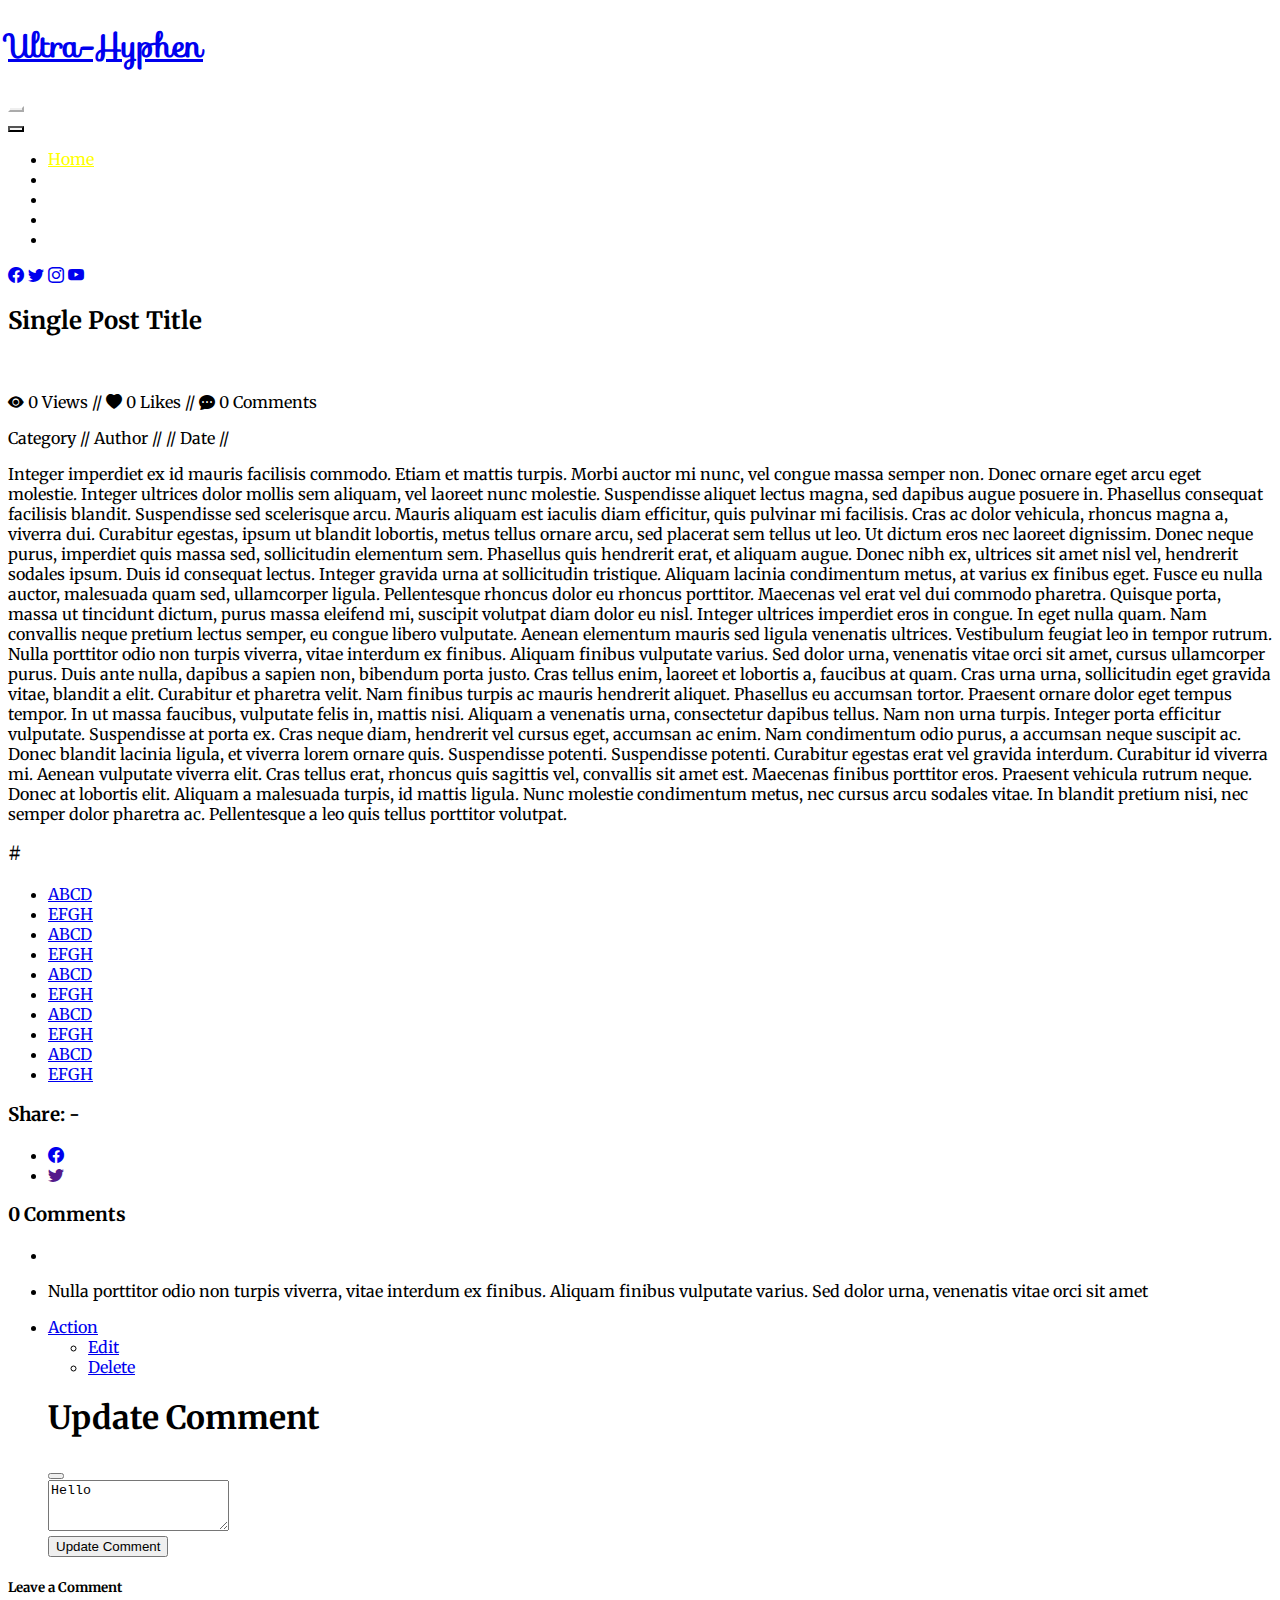
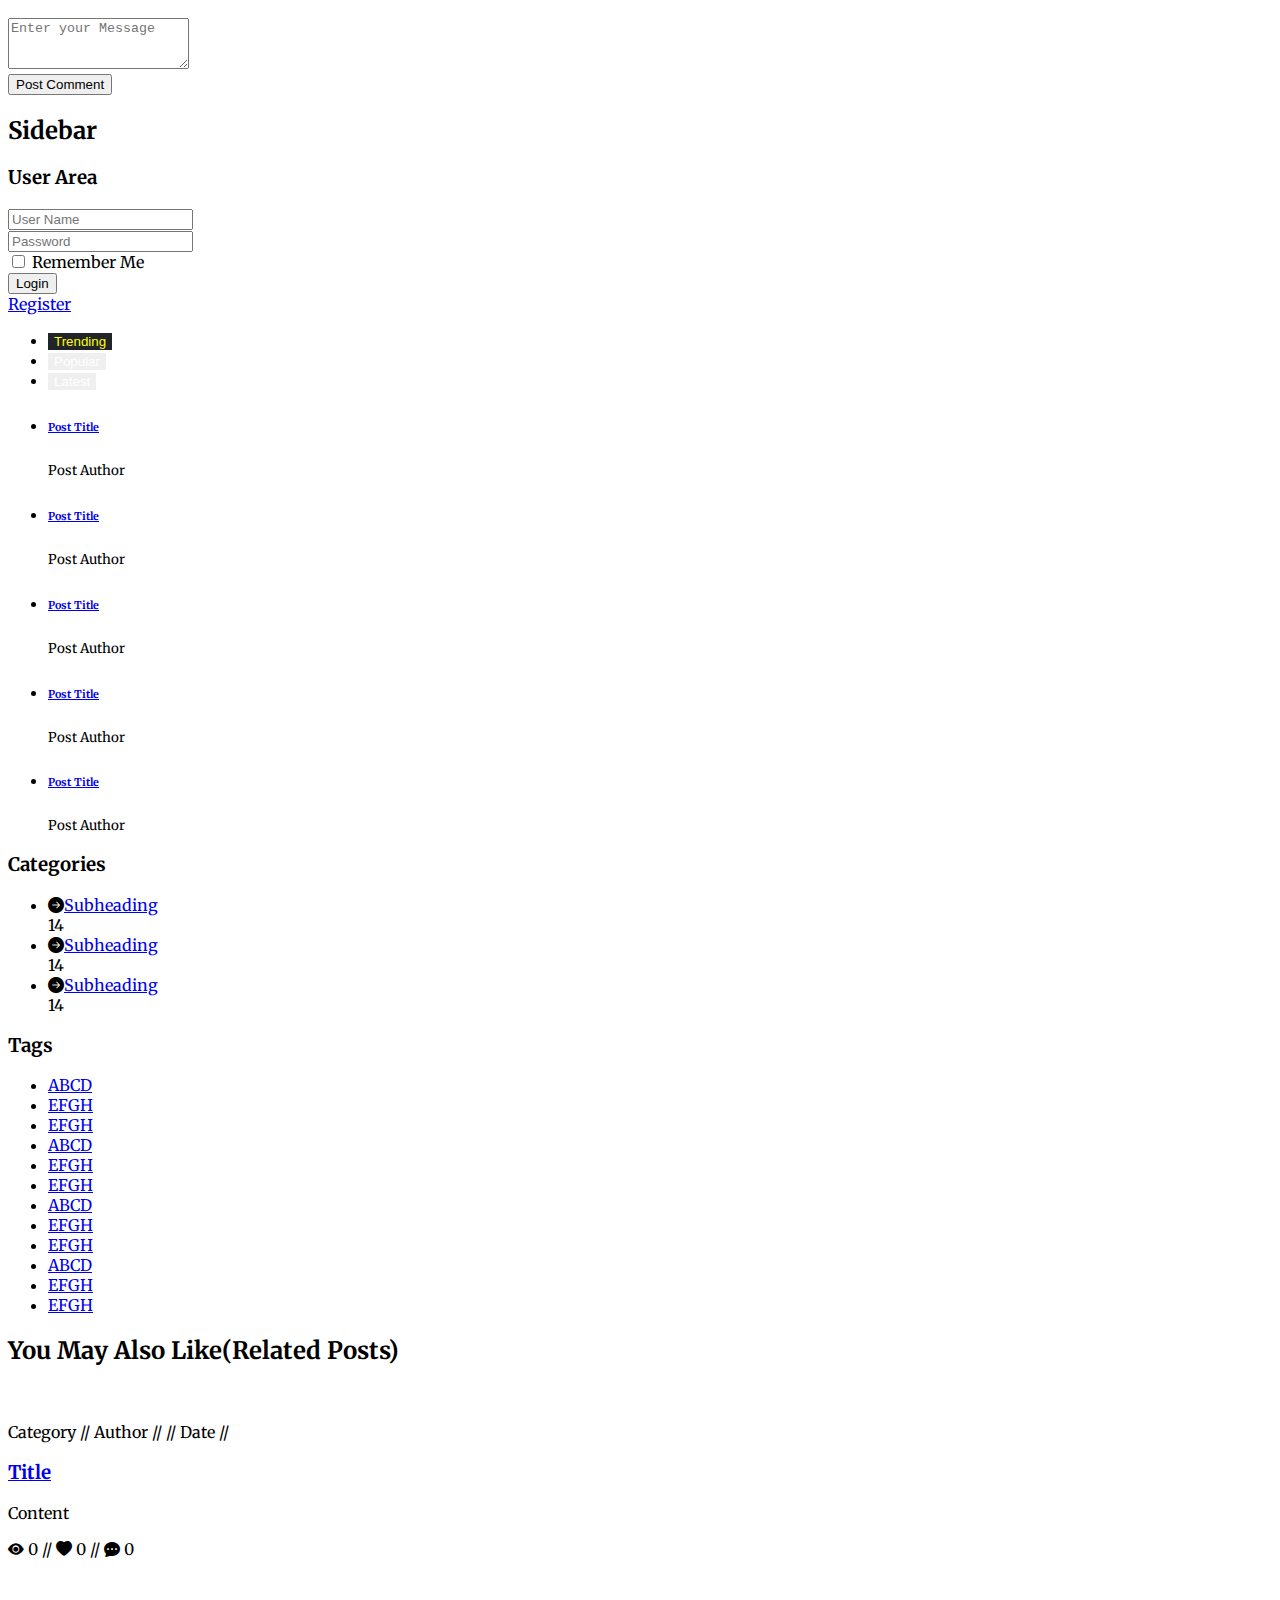
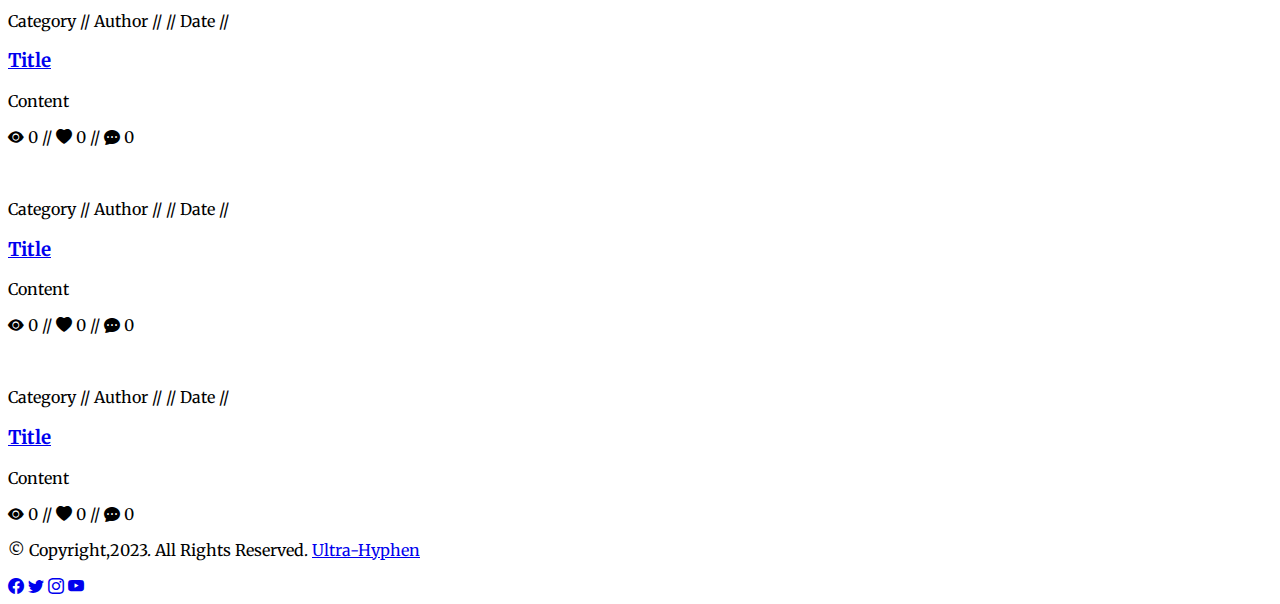
==== single-page.html @ 9e952624 "first commit" ====
<!doctype html>
<html lang="en">
  <head>
    <!-- Required meta tags -->
    <meta charset="utf-8">
    <meta name="viewport" content="width=device-width, initial-scale=1">

    <!-- Bootstrap CSS -->
    <link href="https://cdn.jsdelivr.net/npm/bootstrap@5.3.2/dist/css/bootstrap.min.css" rel="stylesheet" integrity="sha384-T3c6CoIi6uLrA9TneNEoa7RxnatzjcDSCmG1MXxSR1GAsXEV/Dwwykc2MPK8M2HN" crossorigin="anonymous">

    <!-- Bootstrap Icons -->
    <link rel="stylesheet" href="https://cdn.jsdelivr.net/npm/bootstrap-icons@1.11.2/font/bootstrap-icons.min.css">
    
    <!-- Bootstrap Avatar -->
    <link href="https://cdn.jsdelivr.net/npm/bootstrap-avatar@latest/dist/avatar.min.css" rel="stylesheet">

    <!-- Google Fonts -->
    <link rel="stylesheet" href="https://fonts.googleapis.com/css?family=Merriweather">
    <link rel="stylesheet" href="https://fonts.googleapis.com/css?family=Sofia">
    
    <!-- Custom CSS -->
    <link rel="stylesheet" href="style.css">

    <title>Bootstarp-HTML-Blog</title>
    
  </head>
  <body>
    <!-- Header -->
    <header id="header" class="header d-flex align-items-center bg-dark">
        <div class="container-fluid container-xl d-flex align-items-center justify-content-between">
            <!-- Logo -->
            <a href="/index.html" class="logo d-flex align-items-center text-dark text-decoration-none">
                <h1 class="text-white">Ultra-Hyphen</h1>
            </a>
            <!-- Navbar -->
            <nav class="main-nav navbar navbar-expand-md">
                <div class="container-fluid">
                    <button class="navbar-toggler" type="button" data-bs-toggle="offcanvas" data-bs-target="#offcanvasNavbar" aria-controls="offcanvasNavbar">
                        <span class="navbar-toggler-icon"></span>
                    </button>
                    <div class="offcanvas offcanvas-end bg-dark" tabindex="-1" id="offcanvasNavbar" aria-labelledby="offcanvasNavbarLabel">
                        <div class="offcanvas-header">
                            <button type="button" class="btn-close" data-bs-dismiss="offcanvas" aria-label="Close"></button>
                        </div>
                        <div class="offcanvas-body">
                            <ul class="navbar-nav justify-content-end flex-grow-1 pe-3">
                                <li class="nav-item">
                                    <a class="nav-link active" aria-current="page" href="#">Home</a>
                                </li>
                                <li class="nav-item">
                                    <a class="nav-link" href="#">About</a>
                                </li>
                                <li class="nav-item">
                                    <a class="nav-link" href="#">Rich an derer</a>
                                </li>
                                <li class="nav-item">
                                    <a class="nav-link" href="#">Kyll lohp</a>
                                </li>
                                <li class="nav-item">
                                    <a class="nav-link" href="#">sarbi marchu nana kardy</a>
                                </li>
                            </ul>                        
                            <div class="social-link d-flex align-item-center">
                                <a href="#" class="text-white m-2"><i class="bi bi-facebook"></i></a>
                                <a href="#"class="text-white m-2"><i class="bi bi-twitter"></i></a>
                                <a href="#"class="text-white m-2"><i class="bi bi-instagram"></i></a>
                                <a href="#"class="text-white m-2"><i class="bi bi-youtube"></i></a>
                            </div>
                        </div>
                    </div>
                </div>
            </nav>
            <!--End Navbar -->
        </div>
    </header><!-- End Header -->
    <!-- Main Page -->
    <div id="main">
        <div class="container">
            <!-- Inner Content -->
            <section id="inner-content">
                <div class="row mt-5">
                    <!-- Single Post -->
                    <div class="latest-post col-md-8">
                        <h2 class="border-bottom">Single Post Title</h2>
                        <div class="post-img">
                            <a href="#"><img src="https://placehold.co/600x400" alt="" class="img-fluid w-100 h-100"></a>
                            <div class="overlay"></div>
                            <a href="#" class="post-like"><i class="bi bi-heart-fill"></i></a>
                        </div>
                        <div class="post-stats">
                            <p><i class="bi bi-eye-fill"></i> 0 Views<span> // <i class="bi bi-heart-fill"></i> 0 Likes</span> // <span><i class="bi bi-chat-dots-fill"></i> 0 Comments</span></p>
                        </div>
                        <div class="post-meta">
                            <p>Category<span> // Author //</span><span> // Date //</span></p>
                        </div>
                        <p class="post-content">
                            Integer imperdiet ex id mauris facilisis commodo. Etiam et mattis turpis. Morbi auctor mi nunc, vel congue massa semper non. Donec ornare eget arcu eget molestie. Integer ultrices dolor mollis sem aliquam, vel laoreet nunc molestie. Suspendisse aliquet lectus magna, sed dapibus augue posuere in. Phasellus consequat facilisis blandit. Suspendisse sed scelerisque arcu. Mauris aliquam est iaculis diam efficitur, quis pulvinar mi facilisis. Cras ac dolor vehicula, rhoncus magna a, viverra dui. Curabitur egestas, ipsum ut blandit lobortis, metus tellus ornare arcu, sed placerat sem tellus ut leo. Ut dictum eros nec laoreet dignissim. Donec neque purus, imperdiet quis massa sed, sollicitudin elementum sem. Phasellus quis hendrerit erat, et aliquam augue.

                            Donec nibh ex, ultrices sit amet nisl vel, hendrerit sodales ipsum. Duis id consequat lectus. Integer gravida urna at sollicitudin tristique. Aliquam lacinia condimentum metus, at varius ex finibus eget. Fusce eu nulla auctor, malesuada quam sed, ullamcorper ligula. Pellentesque rhoncus dolor eu rhoncus porttitor. Maecenas vel erat vel dui commodo pharetra. Quisque porta, massa ut tincidunt dictum, purus massa eleifend mi, suscipit volutpat diam dolor eu nisl.
                            
                            Integer ultrices imperdiet eros in congue. In eget nulla quam. Nam convallis neque pretium lectus semper, eu congue libero vulputate. Aenean elementum mauris sed ligula venenatis ultrices. Vestibulum feugiat leo in tempor rutrum. Nulla porttitor odio non turpis viverra, vitae interdum ex finibus. Aliquam finibus vulputate varius. Sed dolor urna, venenatis vitae orci sit amet, cursus ullamcorper purus. Duis ante nulla, dapibus a sapien non, bibendum porta justo. Cras tellus enim, laoreet et lobortis a, faucibus at quam.
                            
                            Cras urna urna, sollicitudin eget gravida vitae, blandit a elit. Curabitur et pharetra velit. Nam finibus turpis ac mauris hendrerit aliquet. Phasellus eu accumsan tortor. Praesent ornare dolor eget tempus tempor. In ut massa faucibus, vulputate felis in, mattis nisi. Aliquam a venenatis urna, consectetur dapibus tellus. Nam non urna turpis. Integer porta efficitur vulputate. Suspendisse at porta ex. Cras neque diam, hendrerit vel cursus eget, accumsan ac enim. Nam condimentum odio purus, a accumsan neque suscipit ac. Donec blandit lacinia ligula, et viverra lorem ornare quis. Suspendisse potenti. Suspendisse potenti. Curabitur egestas erat vel gravida interdum.
                            
                            Curabitur id viverra mi. Aenean vulputate viverra elit. Cras tellus erat, rhoncus quis sagittis vel, convallis sit amet est. Maecenas finibus porttitor eros. Praesent vehicula rutrum neque. Donec at lobortis elit. Aliquam a malesuada turpis, id mattis ligula. Nunc molestie condimentum metus, nec cursus arcu sodales vitae. In blandit pretium nisi, nec semper dolor pharetra ac. Pellentesque a leo quis tellus porttitor volutpat.
                        </p>
                        <div class="post-tags d-flex flex-nowrap align-items-center justify-content-start mb-2">
                            <h3>#</h3>
                            <ul class="list-group list-group-horizontal flex-wrap ms-2">
                                <li class="list-group-item"><a href="#">ABCD</a></li>
                                <li class="list-group-item"><a href="#">EFGH</a></li>
                                <li class="list-group-item"><a href="#">ABCD</a></li>
                                <li class="list-group-item"><a href="#">EFGH</a></li>
                                <li class="list-group-item"><a href="#">ABCD</a></li>
                                <li class="list-group-item"><a href="#">EFGH</a></li>
                                <li class="list-group-item"><a href="#">ABCD</a></li>
                                <li class="list-group-item"><a href="#">EFGH</a></li>
                                <li class="list-group-item"><a href="#">ABCD</a></li>
                                <li class="list-group-item"><a href="#">EFGH</a></li>
                            </ul>
                        </div>
                        <div class="social-share d-flex align-items-center justify-content-start">
                            <h3>Share: - </h3>
                            <ul class="list-group list-group-horizontal ms-2">
                                <li class="list-group-item"><a href="#"><i class="bi bi-facebook"></i></a></li>
                                <li class="list-group-item"><a href=""><i class="bi bi-twitter"></i></a></li>
                            </ul>
                        </div>
                        <!-- Comments Section -->
                        <section id="comments" class="comments mt-3">
                            <h3 class="comments-heading">0 Comments</h3>
                            <ul class="comments-list list-group list-group-horizontal list-unstyled">
                                <li class="list-group-item">
                                    <img src="https://placehold.co/100x100" alt="" class="comments-avatar avatar avatar-64 bg-light rounded-circle text-white p-2">
                                </li>
                                <li class="list-group-item">
                                    <p>
                                        Nulla porttitor odio non turpis viverra, vitae interdum ex finibus. Aliquam finibus vulputate varius. Sed dolor urna, venenatis vitae orci sit amet
                                    </p>
                                </li>
                                <li class="list-group-item">
                                    <div class="dropdown">
                                        <a class="dropdown-toggle" href="#" role="button" data-bs-toggle="dropdown" aria-expanded="false">
                                            Action
                                        </a>
                                        
                                        <ul class="dropdown-menu">
                                            <li><a class="dropdown-item text-warning" href="#" data-bs-toggle="modal" data-bs-target="#comment-edit-modal-1">Edit</a></li>
                                            <li><a class="dropdown-item text-danger" href="#">Delete</a></li>
                                        </ul>
                                    </div>
                                    <!-- Modal -->
                                    <div class="modal fade" id="comment-edit-modal-1" tabindex="-1" aria-labelledby="comment-edit-modal-1" aria-hidden="true">
                                        <div class="modal-dialog">
                                        <div class="modal-content">
                                            <div class="modal-header">
                                            <h1 class="modal-title fs-5" id="commentModalLabel">Update Comment</h1>
                                            <button type="button" class="btn-close" data-bs-dismiss="modal" aria-label="Close"></button>
                                            </div>
                                            <div class="modal-body">
                                            <form action="#">
                                                <div class="mb-3">
                                                    <textarea class="form-control" name="comment" id="comment-update" rows="3">Hello</textarea>
                                                </div>
                                                <div class="d-grid gap-2">
                                                    <input type="submit" class="btn btn-success" value="Update Comment">
                                                </div>
                                            </form>
                                            </div>
                                        </div>
                                        </div>
                                    </div>
                                </li>
                            </ul>
                            <div class="comment-entry-form mt-3">
                                <h5>Leave a Comment</h5>
                                <form action="#">
                                    <div class="mb-3">
                                        <textarea class="form-control" name="comment" id="comment-entry" rows="3" placeholder="Enter your Message"></textarea>
                                    </div>
                                    <div class="d-grid gap-2">
                                        <input type="submit" class="btn btn-success" value="Post Comment">
                                    </div>
                                </form>
                            </div>
                        </section>
                    </div><!-- End Latest Post -->
                    <!-- Single Sidebar -->
                    <div class="sidebar col-md-4">
                        <h2 class="text-center border-bottom">Sidebar</h2>
                        <!-- User Area Widget -->
                        <div class="widget user-area-widget border border-1 p-2">
                            <h3 class="widget-heading text-decoration-underline text-center">User Area</h3>
                            <form action="#" class="p-2">
                                <div class="mb-3">
                                    <input type="email" id="username" name="email" class="form-control" placeholder="User Name">
                                </div>
                                <div class="mb-3">
                                    <input type="password" id="password" name="password" class="form-control" placeholder="Password">
                                </div>
                                <div class="mb-3 form-check">
                                    <input type="checkbox" class="form-check-input" id="checkbox">
                                    <label class="form-check-label" for="checkbox">Remember Me</label>
                                </div>
                                <div class="d-grid gap-2">
                                    <input type="submit" class="btn btn-primary" value="Login">
                                </div>
                                <div class="d-grid gap-2 mt-2">
                                    <a href="#" class="btn btn-secondary">Register</a>
                                </div>
                            </form>
                        </div><!-- End User Area Widget -->
                        <!-- Post Tab Widget -->
                        <div id="post-tab" class="widget post-tab-widget border border-1 mt-2 p-2">
                            <ul class="nav nav-tabs bg-dark" id="postTab" role="tablist">
                                <li class="nav-item" role="presentation">
                                  <button class="nav-link active" id="trending-tab" data-bs-toggle="tab" data-bs-target="#trending-tab-pane" type="button" role="tab" aria-controls="trending-tab-pane" aria-selected="true">Trending</button>
                                </li>
                                <li class="nav-item" role="presentation">
                                  <button class="nav-link" id="popular-tab" data-bs-toggle="tab" data-bs-target="#popular-tab-pane" type="button" role="tab" aria-controls="popular-tab-pane" aria-selected="false">Popular</button>
                                </li>
                                <li class="nav-item" role="presentation">
                                  <button class="nav-link" id="latest-tab" data-bs-toggle="tab" data-bs-target="#latest-tab-pane" type="button" role="tab" aria-controls="latest-tab-pane" aria-selected="false">Latest</button>
                                </li>
                            </ul>
                            <div class="tab-content" id="postTabContent">
                                <div class="tab-pane fade show active" id="trending-tab-pane" role="tabpanel" aria-labelledby="trending-tab" tabindex="0">
                                    <div class="trending-tab">
                                        <ul class="mt-1 list-group list-unstyled">
                                            <li class="list-group-item">
                                                <h6><a href="#">Post Title</a></h6>
                                                <p class="mb-0"><small>Post Author</small></p>
                                            </li>
                                        </ul>
                                        <ul class="mt-1 list-group list-unstyled">
                                            <li class="list-group-item">
                                                <h6><a href="#">Post Title</a></h6>
                                                <p class="mb-0"><small>Post Author</small></p>
                                            </li>
                                        </ul>
                                        <ul class="mt-1 list-group list-unstyled">
                                            <li class="list-group-item">
                                                <h6><a href="#">Post Title</a></h6>
                                                <p class="mb-0"><small>Post Author</small></p>
                                            </li>
                                        </ul>
                                    </div>
                                </div>
                                <div class="tab-pane fade" id="popular-tab-pane" role="tabpanel" aria-labelledby="popular-tab" tabindex="0">
                                    <div class="popular-tab">
                                        <ul class="mt-1 list-group list-unstyled">
                                            <li class="list-group-item">
                                                <h6><a href="#">Post Title</a></h6>
                                                <p class="mb-0"><small>Post Author</small></p>
                                            </li>
                                        </ul>
                                    </div>
                                </div>
                                <div class="tab-pane fade" id="latest-tab-pane" role="tabpanel" aria-labelledby="latest-tab" tabindex="0">
                                    <div class="latest-tab">
                                        <ul class="mt-1 list-group list-unstyled">
                                            <li class="list-group-item">
                                                <h6><a href="#">Post Title</a></h6>
                                                <p class="mb-0"><small>Post Author</small></p>
                                            </li>
                                        </ul>
                                    </div>
                                </div>
                            </div>
                        </div><!-- End Post tab Widget -->
                        <!-- Categories Widget -->
                        <div class="widget categories-widget border border-1 p-2">
                            <h3 class="widget-heading text-decoration-underline text-center">Categories</h3>
                            <ul class="list-group list-group-unstyled">
                                <li class="list-group-item d-flex justify-content-between align-items-start">
                                    <div class="ms-2 me-auto">
                                        <div class="fw-bold"><i class="bi bi-arrow-right-circle-fill text-danger"></i><a href="#" class="ps-2">Subheading</a></div>
                                    </div>
                                    <span class="badge bg-primary rounded-pill">14</span>
                                </li>
                                <li class="list-group-item d-flex justify-content-between align-items-start">
                                    <div class="ms-2 me-auto">
                                        <div class="fw-bold"><i class="bi bi-arrow-right-circle-fill text-danger"></i><a href="#" class="ps-2">Subheading</a></div>
                                    </div>
                                    <span class="badge bg-primary rounded-pill">14</span>
                                </li>
                                <li class="list-group-item d-flex justify-content-between align-items-start">
                                    <div class="ms-2 me-auto">
                                        <div class="fw-bold"><i class="bi bi-arrow-right-circle-fill text-danger"></i><a href="#" class="ps-2">Subheading</a></div>
                                    </div>
                                    <span class="badge bg-primary rounded-pill">14</span>
                                </li>
                            </ul>
                        </div><!-- End Categories Widget -->
                        <!-- Tags Widget -->
                        <div class="widget tags-widget border border-1 p-2">
                            <h3 class="widget-heading text-decoration-underline text-center">Tags</h3>
                            <div class="tags-list">
                                <ul class="list-group list-group-horizontal list-unstyled d-flex flex-wrap">
                                    <li class="ms-2 mb-2"><a href="#" class="btn btn-outline-secondary">ABCD</a></li>
                                    <li class="ms-2 mb-2"><a href="#" class="btn btn-outline-secondary">EFGH</a></li>
                                    <li class="ms-2 mb-2"><a href="#" class="btn btn-outline-secondary">EFGH</a></li>
                                    <li class="ms-2 mb-2"><a href="#" class="btn btn-outline-secondary">ABCD</a></li>
                                    <li class="ms-2 mb-2"><a href="#" class="btn btn-outline-secondary">EFGH</a></li>
                                    <li class="ms-2 mb-2"><a href="#" class="btn btn-outline-secondary">EFGH</a></li>
                                    <li class="ms-2 mb-2"><a href="#" class="btn btn-outline-secondary">ABCD</a></li>
                                    <li class="ms-2 mb-2"><a href="#" class="btn btn-outline-secondary">EFGH</a></li>
                                    <li class="ms-2 mb-2"><a href="#" class="btn btn-outline-secondary">EFGH</a></li>
                                    <li class="ms-2 mb-2"><a href="#" class="btn btn-outline-secondary">ABCD</a></li>
                                    <li class="ms-2 mb-2"><a href="#" class="btn btn-outline-secondary">EFGH</a></li>
                                    <li class="ms-2 mb-2"><a href="#" class="btn btn-outline-secondary">EFGH</a></li>
                                </ul>
                            </div>
                        </div><!-- End Tags Widget -->
                    </div><!-- End Single Sidebar -->
                </div> <!-- End Row Inner Content -->
            </section><!-- End Inner Content -->
            <!-- Related Post -->
            <section id="category">
                <div class="row border-bottom mt-5">
                    <div class="col-md-12">
                        <div class="category-header">
                            <h2>You May Also Like(Related Posts)</h2>
                        </div>
                    </div>
                </div>
                <!-- Inner Related Posts-->
                <div class="row mt-5">
                    <div class="main-post col-md-3">
                        <div class="post-img">
                            <a href="#"><img src="https://placehold.co/600x400" alt="" class="img-fluid"></a>
                            <div class="overlay"></div>
                            <a href="#" class="post-like"><i class="bi bi-heart-fill"></i></a>
                        </div>
                        <div class="post-meta">
                            <p>Category<span> // Author //</span><span> // Date //</span></p>
                        </div>
                        <h3><a href="#">Title</a></h3>
                        <p>Content</p>
                        <div class="post-stats">
                            <p><i class="bi bi-eye-fill"></i> 0<span> // <i class="bi bi-heart-fill"></i> 0</span> // <span><i class="bi bi-chat-dots-fill"></i> 0</span></p>
                        </div>
                    </div>
                    <div class="main-post col-md-3">
                        <div class="post-img">
                            <a href="#"><img src="https://placehold.co/600x400" alt="" class="img-fluid"></a>
                            <div class="overlay"></div>
                            <a href="#" class="post-like"><i class="bi bi-heart-fill"></i></a>
                        </div>
                        <div class="post-meta">
                            <p>Category<span> // Author //</span><span> // Date //</span></p>
                        </div>
                        <h3><a href="#">Title</a></h3>
                        <p>Content</p>
                        <div class="post-stats">
                            <p><i class="bi bi-eye-fill"></i> 0<span> // <i class="bi bi-heart-fill"></i> 0</span> // <span><i class="bi bi-chat-dots-fill"></i> 0</span></p>
                        </div>
                    </div>
                    <div class="main-post col-md-3">
                        <div class="post-img">
                            <a href="#"><img src="https://placehold.co/600x400" alt="" class="img-fluid"></a>
                            <div class="overlay"></div>
                            <a href="#" class="post-like"><i class="bi bi-heart-fill"></i></a>
                        </div>
                        <div class="post-meta">
                            <p>Category<span> // Author //</span><span> // Date //</span></p>
                        </div>
                        <h3><a href="#">Title</a></h3>
                        <p>Content</p>
                        <div class="post-stats">
                            <p><i class="bi bi-eye-fill"></i> 0<span> // <i class="bi bi-heart-fill"></i> 0</span> // <span><i class="bi bi-chat-dots-fill"></i> 0</span></p>
                        </div>
                    </div>
                    <div class="main-post col-md-3">
                        <div class="post-img">
                            <a href="#"><img src="https://placehold.co/600x400" alt="" class="img-fluid"></a>
                            <div class="overlay"></div>
                            <a href="#" class="post-like"><i class="bi bi-heart-fill"></i></a>
                        </div>
                        <div class="post-meta">
                            <p>Category<span> // Author //</span><span> // Date //</span></p>
                        </div>
                        <h3><a href="#">Title</a></h3>
                        <p>Content</p>
                        <div class="post-stats">
                            <p><i class="bi bi-eye-fill"></i> 0<span> // <i class="bi bi-heart-fill"></i> 0</span> // <span><i class="bi bi-chat-dots-fill"></i> 0</span></p>
                        </div>
                    </div>
                </div><!-- End Inner Related Post-->
            </section><!-- Related Post -->
        </div><!-- End Container -->
    </div><!-- End Main Page -->

    <footer id="footer" class="d-flex align-items-center mt-5 bg-dark">
        <div class="container-fluid">
            <div class="row pt-3">
                <div class="copy-text col-md-8">
                    <p class="text-white">© Copyright,2023. All Rights Reserved. <a href="#" class="text-white">Ultra-Hyphen</a></p>
                </div>
                <div class="footer-social-link col-md-4 text-end">
                    <a href="#" class="ms-2 text-white"><i class="bi bi-facebook"></i></a>
                    <a href="#"class="ms-2 text-white"><i class="bi bi-twitter"></i></a>
                    <a href="#"class="ms-2 text-white"><i class="bi bi-instagram"></i></a>
                    <a href="#"class="ms-2 text-white"><i class="bi bi-youtube"></i></a>
                </div>
            </div>
        </div>
    </footer>


    <script src="https://cdn.jsdelivr.net/npm/bootstrap@5.3.2/dist/js/bootstrap.bundle.min.js" integrity="sha384-C6RzsynM9kWDrMNeT87bh95OGNyZPhcTNXj1NW7RuBCsyN/o0jlpcV8Qyq46cDfL" crossorigin="anonymous"></script>
  </body>
</html>
---- style.css ----
body{
    font-family:"Merriweather", serif;
}
.logo h1{
    font-family: "Sofia", sans-serif;
}
.navbar-nav .nav-link.show {
    color:white;
}
.navbar-nav .nav-link.active{
    color:yellow;
}
.nav-link.active:hover{
    color:white;
}
.nav-link{
    color: white;
}
.nav-link:focus, .nav-link:hover{
    color:yellow;
}
@media (max-width: 576px) {
    .header-button {
        margin-top: 0.5rem;
        margin-right: 0.5rem;
    }
    div.sidebar, div.home-sidebar{
        margin-top: 1rem;
    }
}
button.navbar-toggler{
    border-color: white;
}
button.navbar-toggler:focus{
    box-shadow: none;
}
button.navbar-toggler span.navbar-toggler-icon{
    background-image:url("data:image/svg+xml,%3csvg xmlns='http://www.w3.org/2000/svg' viewBox='0 0 30 30'%3e%3cpath stroke='rgba%28255, 255, 255, 1%29' stroke-linecap='round' stroke-miterlimit='10' stroke-width='2' d='M4 7h22M4 15h22M4 23h22'/%3e%3c/svg%3e") ;
}
.offcanvas-header .btn-close{
    background-image:url("data:image/svg+xml,%3csvg xmlns='http://www.w3.org/2000/svg' viewBox='0 0 16 16' fill='%23fff'%3e%3cpath d='M.293.293a1 1 0 0 1 1.414 0L8 6.586 14.293.293a1 1 0 1 1 1.414 1.414L9.414 8l6.293 6.293a1 1 0 0 1-1.414 1.414L8 9.414l-6.293 6.293a1 1 0 0 1-1.414-1.414L6.586 8 .293 1.707a1 1 0 0 1 0-1.414z'/%3e%3c/svg%3e") ;
    opacity: 1;
}
.offcanvas-header .btn-close:focus{
    box-shadow: none;
}
.carousel .carousel-item {
    height: 300px;
}

.carousel-item img {
    position: absolute;
    object-fit: cover;
    top: 0;
    left: 0;
    min-height: 300px;
}
div.post-img{
    position: relative;
}
.overlay {
    position: absolute;
    top: 0;
    left: 0;
    width: 100%;
    height: 100%;
    background: rgba(0, 0, 0, 0);
    transition: background 0.5s ease;
}
.post-img:hover .overlay {
    display: block;
    background: rgba(0, 0, 0, .3);
}
a.post-like{
    position: absolute;
    left:44%;
    top: 41%;
    text-align: center;
    font-size:2em;
    opacity: 0;
    transition: opacity .35s ease;
    z-index: 1;
}
.post-img:hover .post-like{
    opacity: 1;
}
div.post-trending img {
    height: 30%;
    width: 30%;
}

#post-tab .nav-link.active:hover{
    color:blue;
}
#post-tab .nav-tabs .nav-link.active{
    color:yellow;
    background-color: rgb(33,37,41);
}
#post-tab .nav-tabs .nav-link{
    margin-bottom: 0;
    border: none;
}
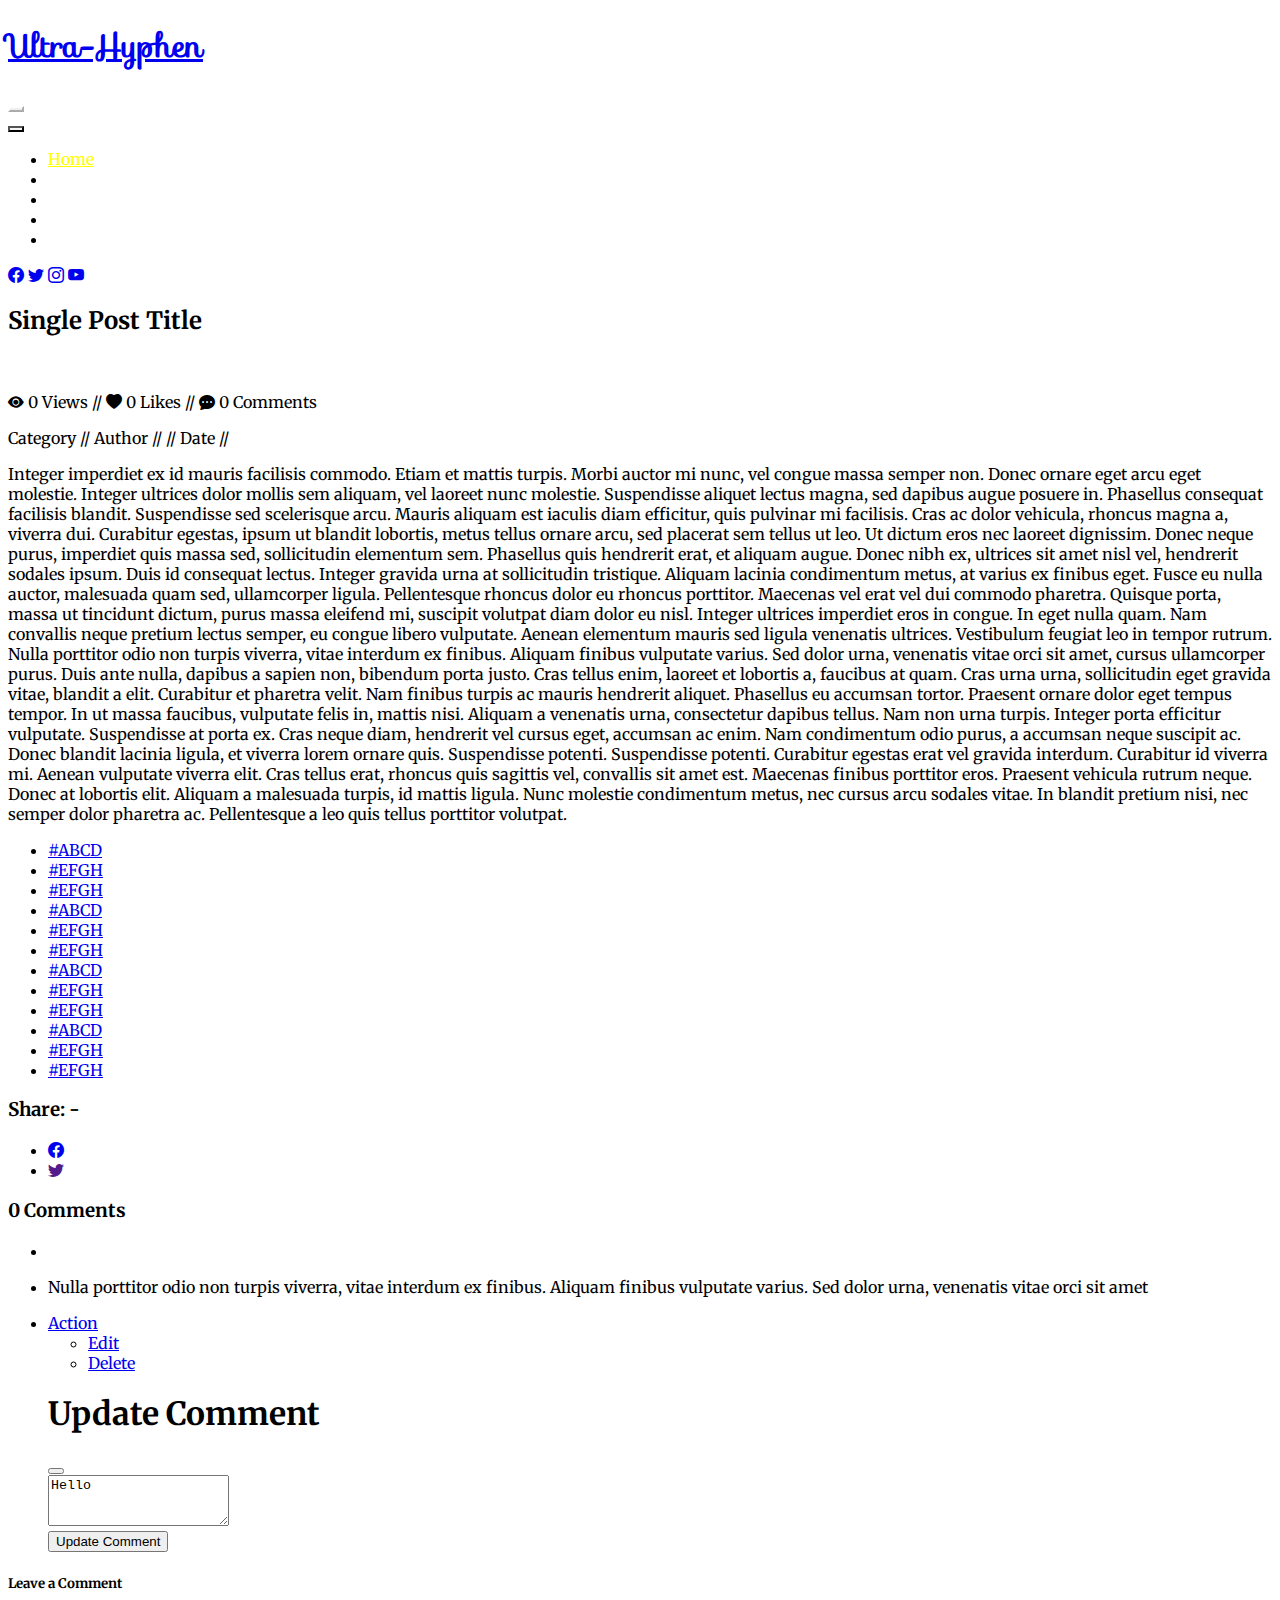
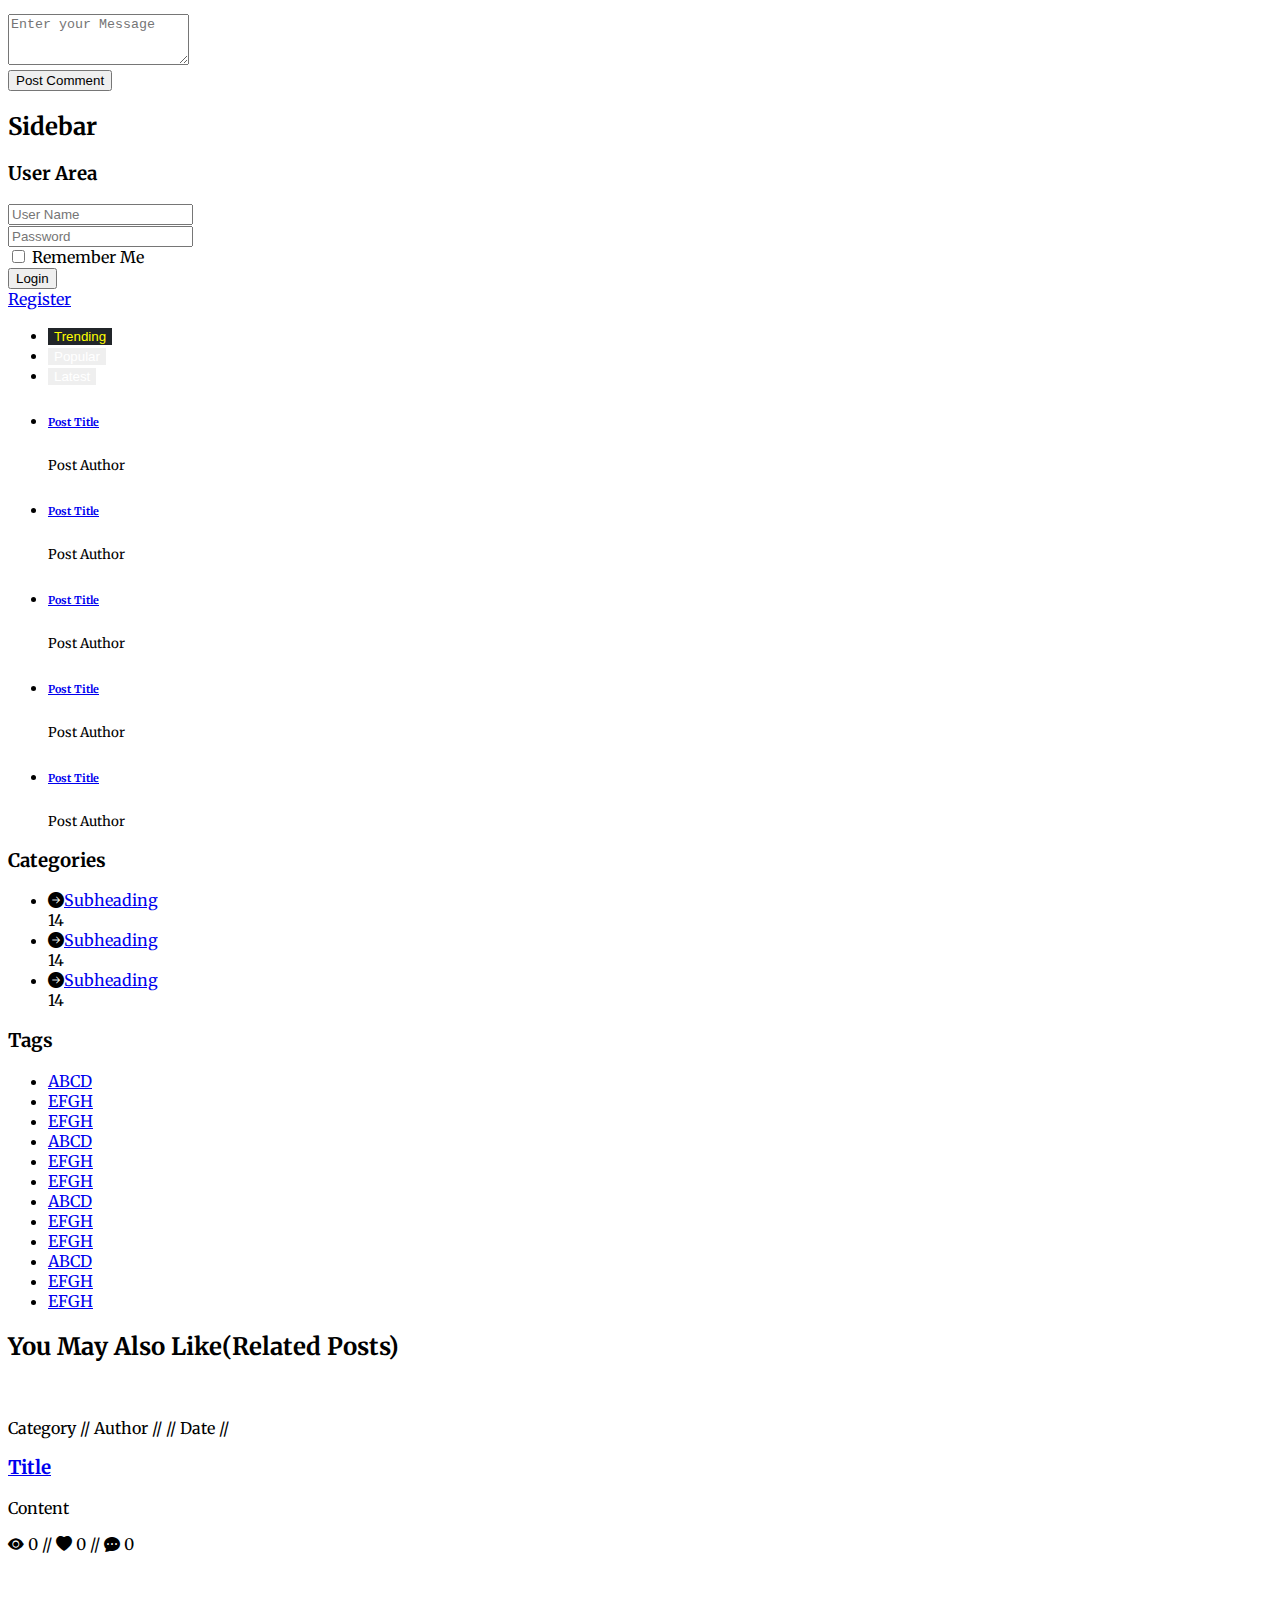
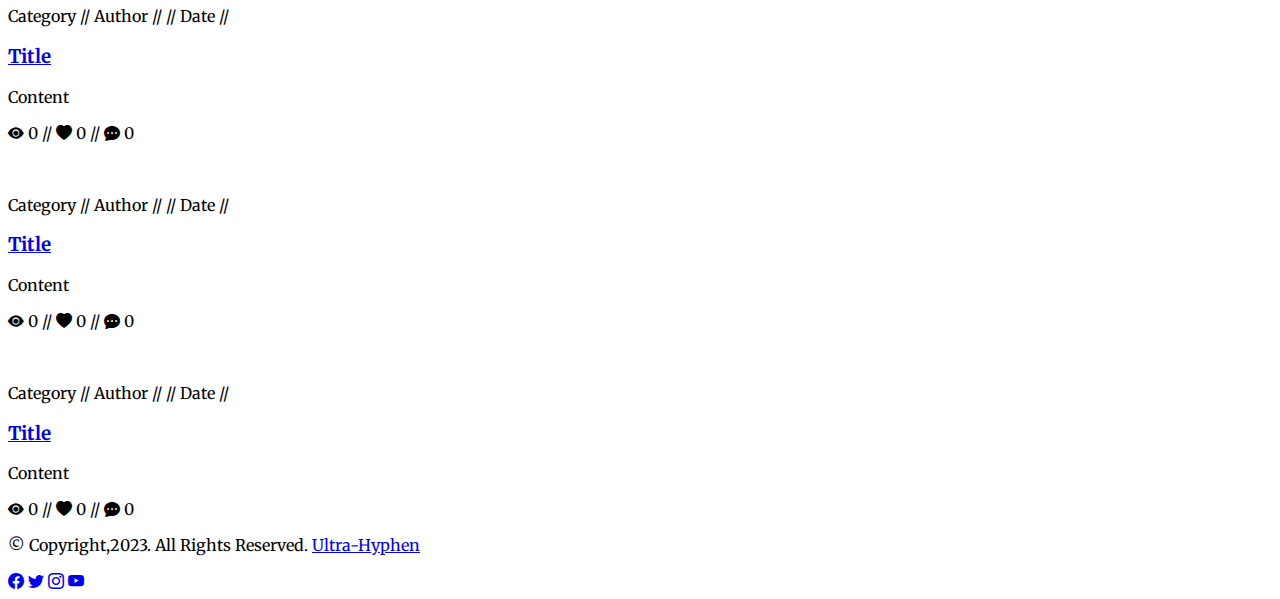
==== commit a2b5226e: "Minor Changes" ====
--- a/single-page.html
+++ b/single-page.html
@@ -104,19 +104,20 @@
                             
                             Curabitur id viverra mi. Aenean vulputate viverra elit. Cras tellus erat, rhoncus quis sagittis vel, convallis sit amet est. Maecenas finibus porttitor eros. Praesent vehicula rutrum neque. Donec at lobortis elit. Aliquam a malesuada turpis, id mattis ligula. Nunc molestie condimentum metus, nec cursus arcu sodales vitae. In blandit pretium nisi, nec semper dolor pharetra ac. Pellentesque a leo quis tellus porttitor volutpat.
                         </p>
-                        <div class="post-tags d-flex flex-nowrap align-items-center justify-content-start mb-2">
-                            <h3>#</h3>
-                            <ul class="list-group list-group-horizontal flex-wrap ms-2">
-                                <li class="list-group-item"><a href="#">ABCD</a></li>
-                                <li class="list-group-item"><a href="#">EFGH</a></li>
-                                <li class="list-group-item"><a href="#">ABCD</a></li>
-                                <li class="list-group-item"><a href="#">EFGH</a></li>
-                                <li class="list-group-item"><a href="#">ABCD</a></li>
-                                <li class="list-group-item"><a href="#">EFGH</a></li>
-                                <li class="list-group-item"><a href="#">ABCD</a></li>
-                                <li class="list-group-item"><a href="#">EFGH</a></li>
-                                <li class="list-group-item"><a href="#">ABCD</a></li>
-                                <li class="list-group-item"><a href="#">EFGH</a></li>
+                        <div class="post-tags mb-2">
+                            <ul class="list-group list-group-horizontal list-unstyled d-flex flex-wrap">
+                                <li class="ms-2 mb-2"><a href="#" class="btn btn-outline-secondary">#ABCD</a></li>
+                                <li class="ms-2 mb-2"><a href="#" class="btn btn-outline-secondary">#EFGH</a></li>
+                                <li class="ms-2 mb-2"><a href="#" class="btn btn-outline-secondary">#EFGH</a></li>
+                                <li class="ms-2 mb-2"><a href="#" class="btn btn-outline-secondary">#ABCD</a></li>
+                                <li class="ms-2 mb-2"><a href="#" class="btn btn-outline-secondary">#EFGH</a></li>
+                                <li class="ms-2 mb-2"><a href="#" class="btn btn-outline-secondary">#EFGH</a></li>
+                                <li class="ms-2 mb-2"><a href="#" class="btn btn-outline-secondary">#ABCD</a></li>
+                                <li class="ms-2 mb-2"><a href="#" class="btn btn-outline-secondary">#EFGH</a></li>
+                                <li class="ms-2 mb-2"><a href="#" class="btn btn-outline-secondary">#EFGH</a></li>
+                                <li class="ms-2 mb-2"><a href="#" class="btn btn-outline-secondary">#ABCD</a></li>
+                                <li class="ms-2 mb-2"><a href="#" class="btn btn-outline-secondary">#EFGH</a></li>
+                                <li class="ms-2 mb-2"><a href="#" class="btn btn-outline-secondary">#EFGH</a></li>
                             </ul>
                         </div>
                         <div class="social-share d-flex align-items-center justify-content-start">
@@ -397,7 +398,7 @@
                 <div class="copy-text col-md-8">
                     <p class="text-white">© Copyright,2023. All Rights Reserved. <a href="#" class="text-white">Ultra-Hyphen</a></p>
                 </div>
-                <div class="footer-social-link col-md-4 text-end">
+                <div class="footer-social-link col-md-4 d-flex justify-content-md-end">
                     <a href="#" class="ms-2 text-white"><i class="bi bi-facebook"></i></a>
                     <a href="#"class="ms-2 text-white"><i class="bi bi-twitter"></i></a>
                     <a href="#"class="ms-2 text-white"><i class="bi bi-instagram"></i></a>
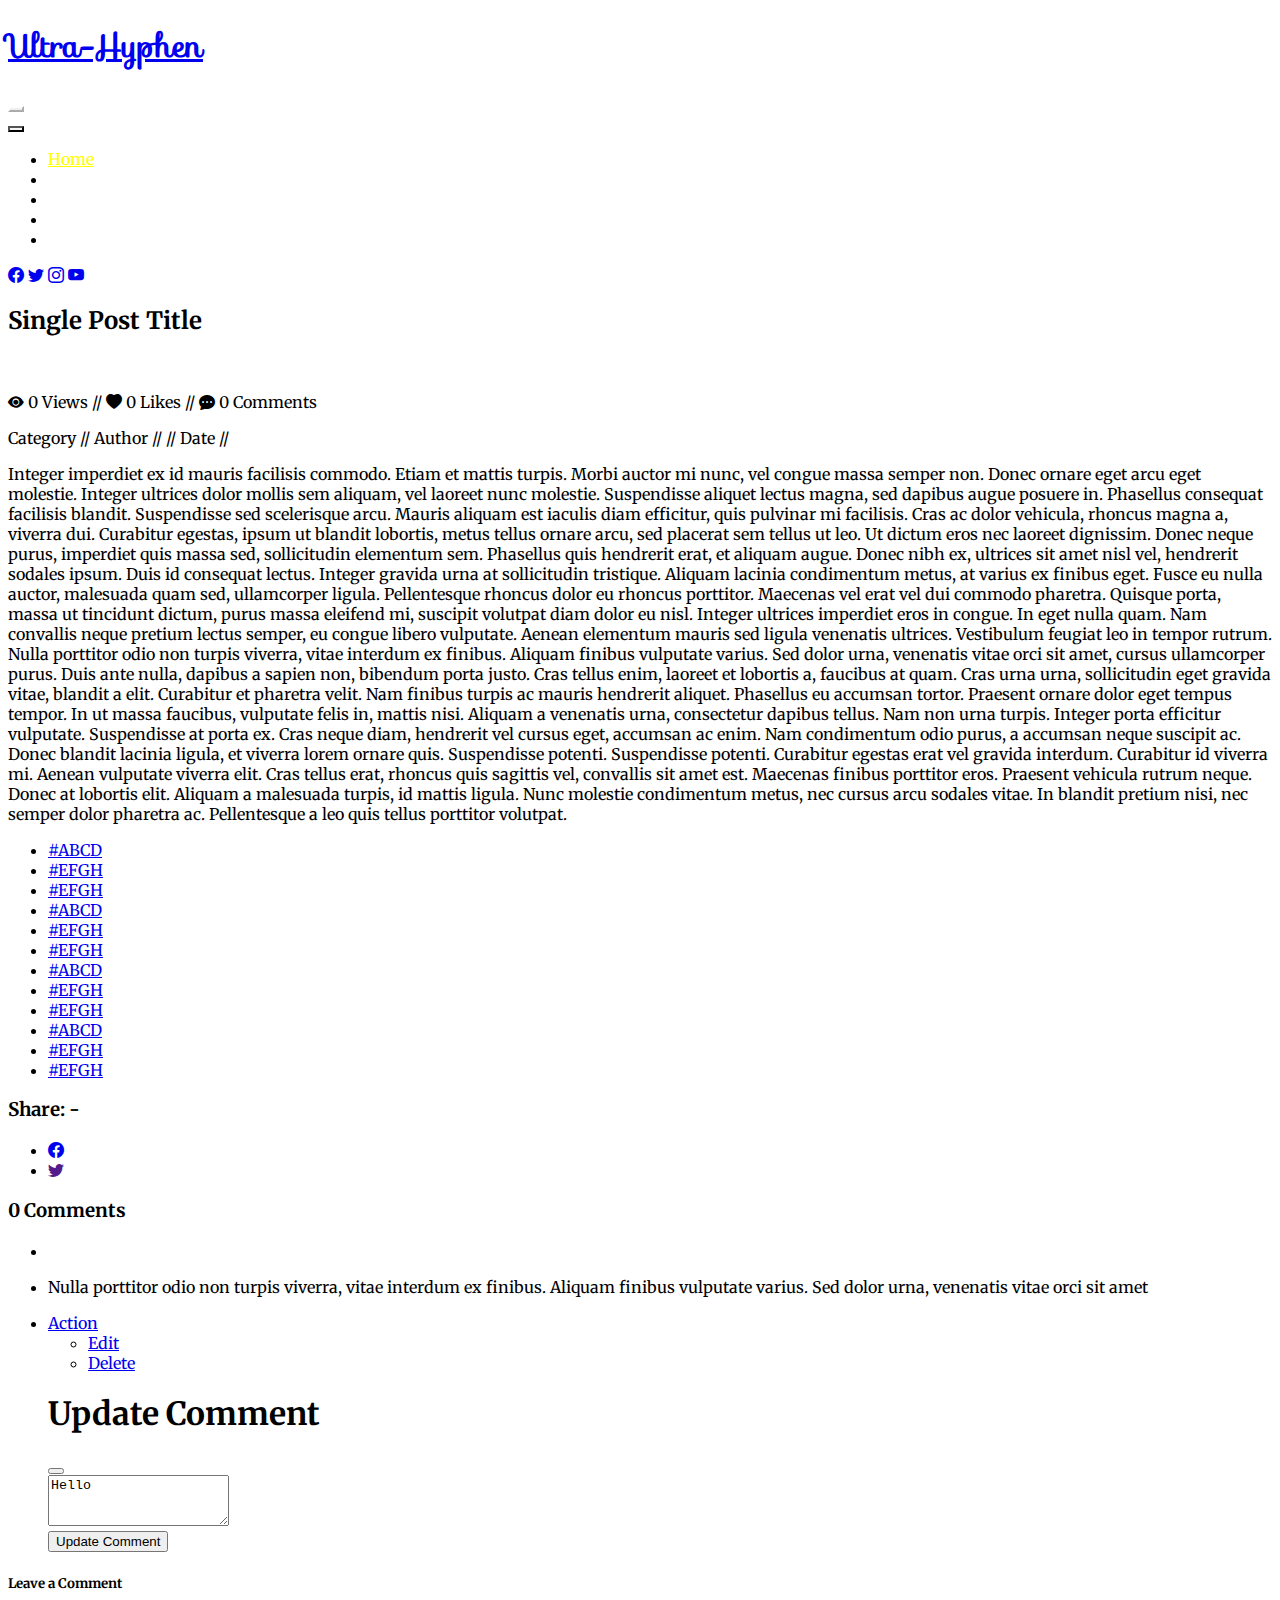
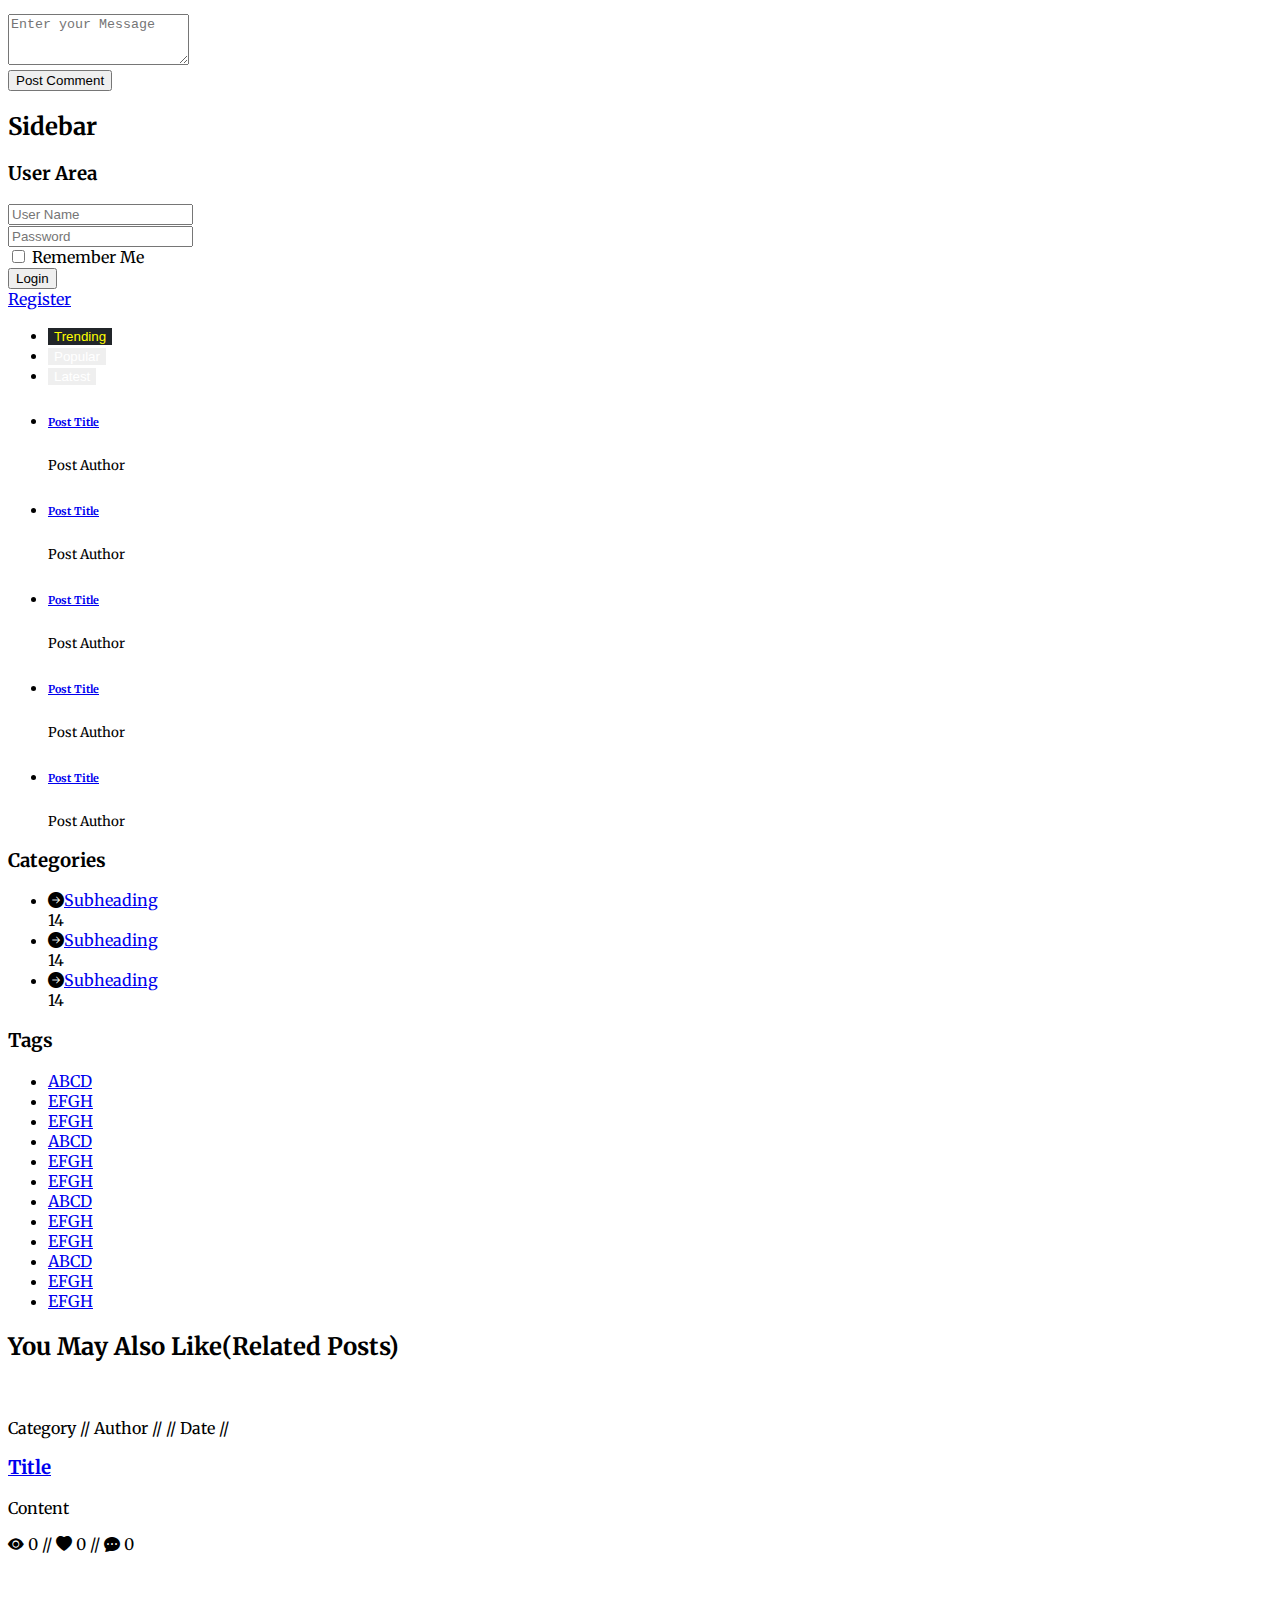
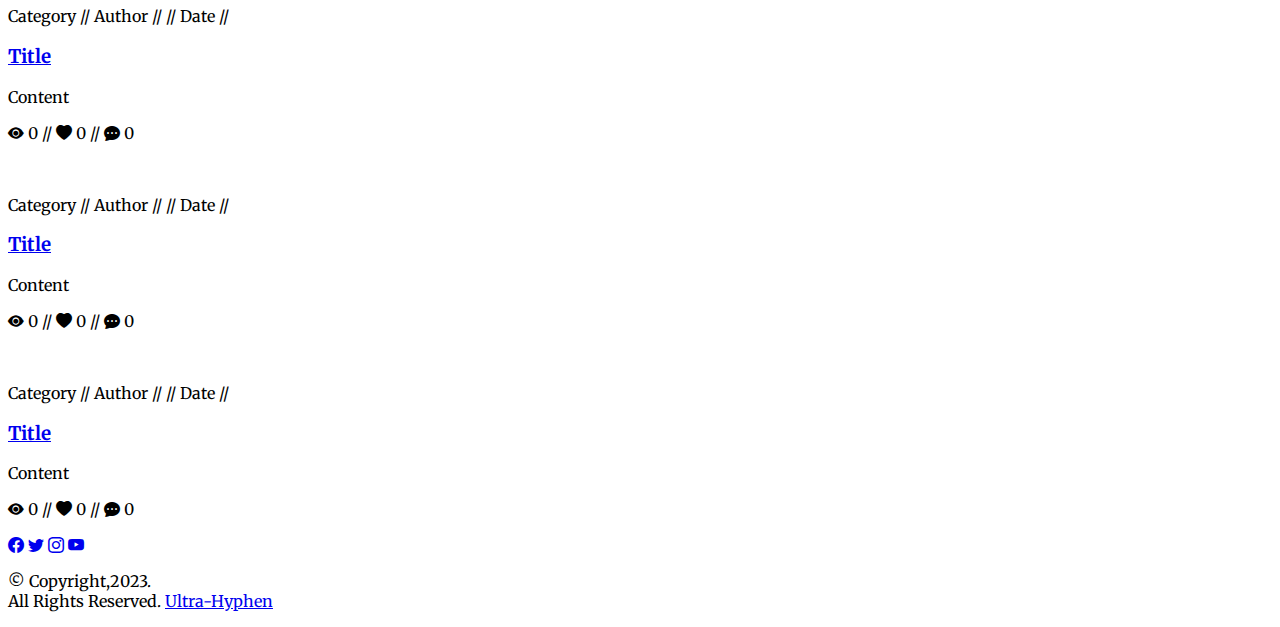
==== commit becc6e23: "Minor Changes" ====
--- a/single-page.html
+++ b/single-page.html
@@ -395,15 +395,16 @@
     <footer id="footer" class="d-flex align-items-center mt-5 bg-dark">
         <div class="container-fluid">
             <div class="row pt-3">
-                <div class="copy-text col-md-8">
-                    <p class="text-white">© Copyright,2023. All Rights Reserved. <a href="#" class="text-white">Ultra-Hyphen</a></p>
-                </div>
-                <div class="footer-social-link col-md-4 d-flex justify-content-md-end">
+                <div class="footer-social-link col-md-12 d-flex justify-content-center">
                     <a href="#" class="ms-2 text-white"><i class="bi bi-facebook"></i></a>
                     <a href="#"class="ms-2 text-white"><i class="bi bi-twitter"></i></a>
                     <a href="#"class="ms-2 text-white"><i class="bi bi-instagram"></i></a>
                     <a href="#"class="ms-2 text-white"><i class="bi bi-youtube"></i></a>
                 </div>
+                <div class="copy-text col-md-12 text-center mt-2">
+                    <p class="text-white">© Copyright,2023. 
+                    </br>All Rights Reserved. <a href="#" class="text-white">Ultra-Hyphen</a></p>
+                </div>
             </div>
         </div>
     </footer>
